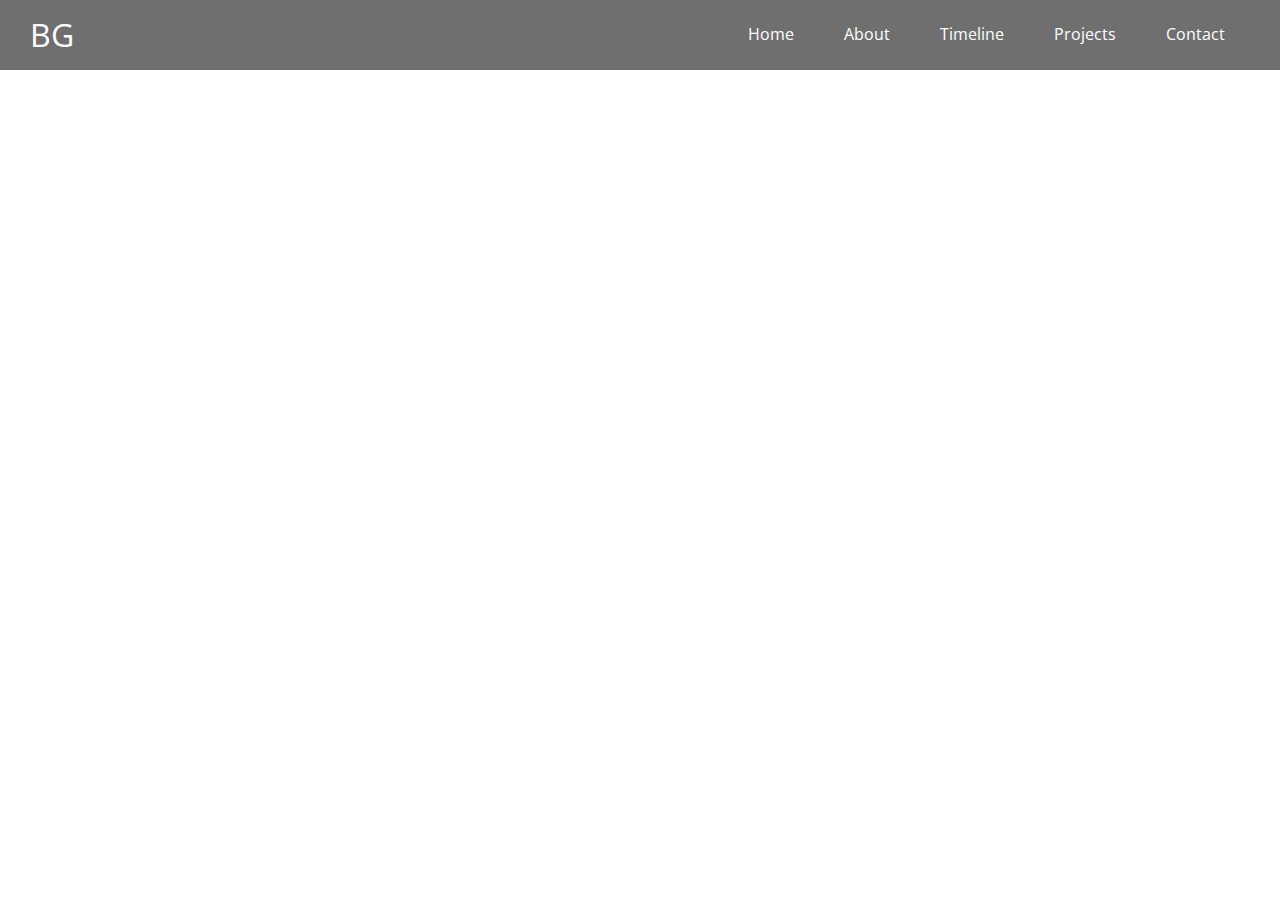
==== index.html @ 26a71f42 "added media query for the landing page and navbar" ====
<!doctype html>
<html lang="en">
<head>
    <meta charset="UTF-8">
    <meta name="viewport"
          content="width=device-width, user-scalable=no, initial-scale=1.0, maximum-scale=1.0, minimum-scale=1.0">
    <meta http-equiv="X-UA-Compatible" content="ie=edge">
    <!--CSS-->
    <link rel="stylesheet" href="css/style.css">
    <link rel="preconnect" href="https://fonts.gstatic.com">
    <!--Google Font-->
    <link href="https://fonts.googleapis.com/css2?family=Open+Sans:wght@300;400&display=swap" rel="stylesheet">
    <!--Font Awesome-->
    <link rel="stylesheet" href="https://use.fontawesome.com/releases/v5.15.1/css/all.css"
          integrity="sha384-vp86vTRFVJgpjF9jiIGPEEqYqlDwgyBgEF109VFjmqGmIY/Y4HV4d3Gp2irVfcrp" crossorigin="anonymous">
    <title>Bryan Guilas</title>
</head>
<body>
<header id="landing-page">
    <div id="navbar">

        <h1 class="logo">
            <span class="text-primary"><i class="fas fa-code"></i> BG</span>
        </h1>
        <nav>
            <ul>
                <li><a href="index.html">Home</a></li>
                <li><a href="#about">About</a></li>
                <li><a href="#timeline">Timeline</a></li>
                <li><a href="#projects">Projects</a></li>
                <li><a href="#contact">Contact</a></li>
            </ul>
        </nav>
    </div>

    <div id="content">
        <h2>Hello World</h2>
        <p>"Doubt is a pain too lonely to know that faith is his twin brother" - Khalil Gibran</p>
    </div>
    <div class="social">
        <a href="https://github.com/BGM6" target="_blank"><i class="fab fa-github fa-4x"></i></a>
        <a href="https://www.linkedin.com/in/bryan-guilas-9a00891ab/" target="_blank"><i
                class="fab fa-linkedin fa-4x"></i></a>
        <a href="https://www.instagram.com/guilas03/" target="_blank"><i class="fab fa-instagram fa-4x"></i></a>
    </div>
</header>
<main>
    <!--About: Icons-->
<!--    <section id="about" class="icons bg-light">-->
<!--        <div class="flex-items">-->
<!--            <div>-->
<!--                <i class="fas fa-university fa-2x">-->
<!--                </i>-->
<!--                <div>-->
<!--                    <h3>Placeholder</h3>-->
<!--                    <p>Lorem ipsum dolor sit amet, consectetur adipisicing elit. Hic, saepe.</p>-->
<!--                </div>-->
<!--            </div>-->
<!--            <div>-->
<!--                <i class="fas fa-book-reader fa-2x">-->
<!--                </i>-->
<!--                <div>-->
<!--                    <h3>Placeholder</h3>-->
<!--                    <p>Lorem ipsum dolor sit amet, consectetur adipisicing elit. Hic, saepe.</p>-->
<!--                </div>-->
<!--            </div>-->
<!--            <div>-->
<!--                <i class="fas fa-pencil-alt fa-2x">-->
<!--                </i>-->
<!--                <div>-->
<!--                    <h3>Placeholder</h3>-->
<!--                    <p>Lorem ipsum dolor sit amet, consectetur adipisicing elit. Hic, saepe.</p>-->
<!--                </div>-->
<!--            </div>-->
<!--        </div>-->
<!--    </section>-->

    <!--About: Solutions-->
<!--    <section class="solutions flex-columns">-->
<!--        <div class="row">-->
<!--            <div class="column">-->
<!--                <div class="column-1">-->
<!--                    <img src="" alt="#">-->
<!--                </div>-->
<!--            </div>-->
<!--            <div class="column">-->
<!--                <div class="column-2 bg-primary">-->
<!--                    <h4>What you are looking for</h4>-->
<!--                    <h2>We provide bespoke solutions</h2>-->
<!--                    <p>Lorem ipsum dolor sit amet, consectetur adipisicing elit. Alias aperiam, aspernatur deleniti-->
<!--                        inventore libero magni non odio qui unde voluptates rande asdfa lalkdkd wwwl my name is!</p>-->
<!--                    <a href="" class="btn btn-outline">-->
<!--                        <i class="fas fa-chevron"></i>-->
<!--                        Read More</a>-->
<!--                </div>-->
<!--            </div>-->
<!--        </div>-->
<!--    </section>-->
</main>
</body>
</html>
---- css/style.css ----
:root {
    --animate-speed: 3s;
}

 * {
    box-sizing: border-box;
    margin: 0;
    padding: 0;
}

html, body {
    font-family: 'Open Sans', sans-serif;
    line-height: 1.7em;
}

ul {
    list-style: none;
}

a {
    color: #333;
    text-decoration: none;
}

h1 {
    font-weight: 400;
    line-height: 1.2;
    color: white;
}

#navbar {
    background-color: #333;
    color: #fff;
}

#navbar a {
    color: #ffffff;
}

#navbar ul li a:hover,
#navbar ul li a.current {
    border-bottom: mediumpurple 4px solid;
    color: #ffffff;
}

/*Navbar Flex Settings*/

#navbar {
    display: flex;
    justify-content: space-between;
    align-items: center;
    width: 100%;
    height: 70px;
    position: fixed;
    top: 0;
    padding: 0 30px;
    opacity: 0.7;
    z-index: 1;
    /*transition: 0.5s;*/
}

#navbar a {
    padding: 10px 20px;
    margin: 0 5px;
}

#navbar ul {
    display: flex;

}
.logo {
    font-weight: 400;
}

/*Background*/
h2 {
    font-size: 6rem;
    color: #ffffff;
    margin: 2.2rem;
}

p {
    color: #ffffff;
}

header {
    display: flex;
    flex-direction: column;
    justify-content: center;
    align-items: center;
    text-align: center;
    height: 100vh;
}

header::before {
    content: '';
    background: url('https://images.unsplash.com/photo-1470071459604-3b5ec3a7fe05?ixid=MXwxMjA3fDB8MHxwaG90by1wYWdlfHx8fGVufDB8fHw%3D&ixlib=rb-1.2.1&auto=format&fit=crop&w=1440&q=80') no-repeat center center/cover;
    position: absolute;
    top: 0;
    left: 0;
    width: 100%;
    height: 100%;
    z-index: -1;
    /*opacity: 0.5;*/
}


/*Homepage Animation*/

/*#content h2 {*/
/*    transform: translateY(-1200px);*/
/*    animation: heading var(--animate-speed) forwards ease-in;*/
/*}*/

/*#content p {*/
/*    transform: translateX(-2000px);*/
/*    animation: text var(--animate-speed) forwards ease-in 2s;*/
/*}*/

/*@keyframes heading {*/
/*    to {*/
/*        transform: translateY(0);*/
/*    }*/
/*}@keyframes text {*/
/*     to {*/
/*         transform: translateX(0);*/
/*     }*/
/* }*/

/*Icons*/

i {
    color: mediumpurple;
}

.social a i {
    color: mediumpurple;
    margin-top: 10px;
    margin-right: 20px;
}



img {
    width: 100%;
}



/*Media queries*/

@media (max-width: 500px) {
    #navbar {
        flex-direction: column;
        height: 120px;
        padding: 20px;
    }

    #navbar a {
        padding: 5px 5px;
        margin: 0 3px;
    }

    #content p, h2 {
        text-align: center;
    }

    #content h2 {
        font-size: 2.5rem;
        margin-bottom: 12px;
    }

    #content p {
        font-size: .8rem;
        line-height: 1.4;
    }

}
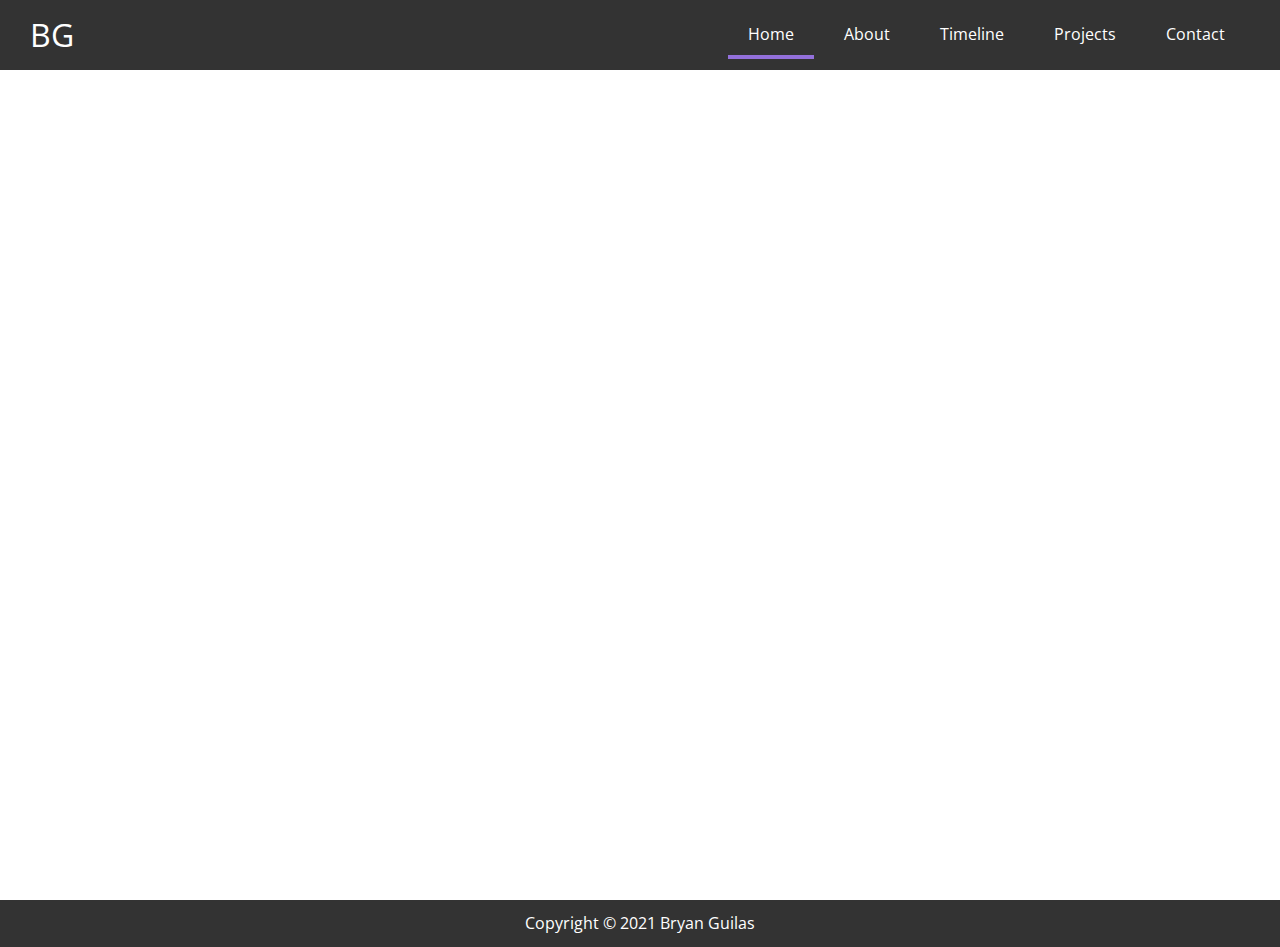
==== commit 59a281ab: "resized icons" ====
--- a/index.html
+++ b/index.html
@@ -24,9 +24,9 @@
         </h1>
         <nav>
             <ul>
-                <li><a href="index.html">Home</a></li>
-                <li><a href="#about">About</a></li>
-                <li><a href="#timeline">Timeline</a></li>
+                <li><a class="current" href="index.html">Home</a></li>
+                <li><a href="about.html">About</a></li>
+                <li><a href="timeline.html">Timeline</a></li>
                 <li><a href="#projects">Projects</a></li>
                 <li><a href="#contact">Contact</a></li>
             </ul>
@@ -34,68 +34,23 @@
     </div>
 
     <div id="content">
-        <h2>Hello World</h2>
-        <p>"Doubt is a pain too lonely to know that faith is his twin brother" - Khalil Gibran</p>
+        <h2 class="content-h1">Hello World</h2>
+        <p class="content-p">"Doubt is a pain too lonely to know that faith is his twin brother" - Khalil Gibran</p>
     </div>
     <div class="social">
-        <a href="https://github.com/BGM6" target="_blank"><i class="fab fa-github fa-4x"></i></a>
+        <a href="https://github.com/BGM6" target="_blank"><i class="fab fa-github fa-2x"></i></a>
         <a href="https://www.linkedin.com/in/bryan-guilas-9a00891ab/" target="_blank"><i
-                class="fab fa-linkedin fa-4x"></i></a>
-        <a href="https://www.instagram.com/guilas03/" target="_blank"><i class="fab fa-instagram fa-4x"></i></a>
+                class="fab fa-linkedin fa-2x"></i></a>
+        <a href="https://wakatime.com/@BGM6" target="_blank"><i class="fas fa-keyboard fa-2x"></i></a>
+        <a href="https://www.instagram.com/guilas03/" target="_blank"><i class="fab fa-instagram fa-2x"></i></a>
+
     </div>
 </header>
-<main>
-    <!--About: Icons-->
-<!--    <section id="about" class="icons bg-light">-->
-<!--        <div class="flex-items">-->
-<!--            <div>-->
-<!--                <i class="fas fa-university fa-2x">-->
-<!--                </i>-->
-<!--                <div>-->
-<!--                    <h3>Placeholder</h3>-->
-<!--                    <p>Lorem ipsum dolor sit amet, consectetur adipisicing elit. Hic, saepe.</p>-->
-<!--                </div>-->
-<!--            </div>-->
-<!--            <div>-->
-<!--                <i class="fas fa-book-reader fa-2x">-->
-<!--                </i>-->
-<!--                <div>-->
-<!--                    <h3>Placeholder</h3>-->
-<!--                    <p>Lorem ipsum dolor sit amet, consectetur adipisicing elit. Hic, saepe.</p>-->
-<!--                </div>-->
-<!--            </div>-->
-<!--            <div>-->
-<!--                <i class="fas fa-pencil-alt fa-2x">-->
-<!--                </i>-->
-<!--                <div>-->
-<!--                    <h3>Placeholder</h3>-->
-<!--                    <p>Lorem ipsum dolor sit amet, consectetur adipisicing elit. Hic, saepe.</p>-->
-<!--                </div>-->
-<!--            </div>-->
-<!--        </div>-->
-<!--    </section>-->
-
-    <!--About: Solutions-->
-<!--    <section class="solutions flex-columns">-->
-<!--        <div class="row">-->
-<!--            <div class="column">-->
-<!--                <div class="column-1">-->
-<!--                    <img src="" alt="#">-->
-<!--                </div>-->
-<!--            </div>-->
-<!--            <div class="column">-->
-<!--                <div class="column-2 bg-primary">-->
-<!--                    <h4>What you are looking for</h4>-->
-<!--                    <h2>We provide bespoke solutions</h2>-->
-<!--                    <p>Lorem ipsum dolor sit amet, consectetur adipisicing elit. Alias aperiam, aspernatur deleniti-->
-<!--                        inventore libero magni non odio qui unde voluptates rande asdfa lalkdkd wwwl my name is!</p>-->
-<!--                    <a href="" class="btn btn-outline">-->
-<!--                        <i class="fas fa-chevron"></i>-->
-<!--                        Read More</a>-->
-<!--                </div>-->
-<!--            </div>-->
-<!--        </div>-->
-<!--    </section>-->
-</main>
+<!--Footer-->
+<footer id="main-footer">
+    <div class="container">
+        <p>Copyright &copy; 2021 Bryan Guilas</p>
+    </div>
+</footer>
 </body>
 </html>
--- a/css/style.css
+++ b/css/style.css
@@ -2,12 +2,19 @@
     --animate-speed: 3s;
 }
 
- * {
+* {
     box-sizing: border-box;
     margin: 0;
     padding: 0;
 }
 
+.container {
+    /*max-width: 1280px;*/
+    padding: 0 1.5rem;
+    margin: auto;
+    overflow: hidden;
+}
+
 html, body {
     font-family: 'Open Sans', sans-serif;
     line-height: 1.7em;
@@ -20,12 +27,6 @@
 a {
     color: #333;
     text-decoration: none;
-}
-
-h1 {
-    font-weight: 400;
-    line-height: 1.2;
-    color: white;
 }
 
 #navbar {
@@ -44,7 +45,6 @@
 }
 
 /*Navbar Flex Settings*/
-
 #navbar {
     display: flex;
     justify-content: space-between;
@@ -54,7 +54,6 @@
     position: fixed;
     top: 0;
     padding: 0 30px;
-    opacity: 0.7;
     z-index: 1;
     /*transition: 0.5s;*/
 }
@@ -68,22 +67,23 @@
     display: flex;
 
 }
+
 .logo {
     font-weight: 400;
 }
 
 /*Background*/
-h2 {
+.content-h1 {
     font-size: 6rem;
     color: #ffffff;
     margin: 2.2rem;
 }
 
-p {
+.content-p {
     color: #ffffff;
 }
 
-header {
+#landing-page {
     display: flex;
     flex-direction: column;
     justify-content: center;
@@ -92,7 +92,7 @@
     height: 100vh;
 }
 
-header::before {
+#landing-page::before {
     content: '';
     background: url('https://images.unsplash.com/photo-1470071459604-3b5ec3a7fe05?ixid=MXwxMjA3fDB8MHxwaG90by1wYWdlfHx8fGVufDB8fHw%3D&ixlib=rb-1.2.1&auto=format&fit=crop&w=1440&q=80') no-repeat center center/cover;
     position: absolute;
@@ -101,6 +101,7 @@
     width: 100%;
     height: 100%;
     z-index: -1;
+    overflow: hidden;
     /*opacity: 0.5;*/
 }
 
@@ -140,23 +141,155 @@
 }
 
 
-
 img {
     width: 100%;
 }
 
-
+/*About Page*/
+
+#about-a {
+    margin-top: 120px;
+    align-items: center;
+    text-align: center;
+}
+
+/*Grid Section*/
+
+#about-a .about-info {
+    display: grid;
+    grid-template-areas: 'bioimage bio bio';
+    grid-gap: 1.2rem;
+}
+
+#about-a .bio-image {
+    grid-area: bioimage;
+}
+
+#about-a .bio {
+    grid-area: bio;
+    border-left: 3px solid mediumpurple;
+    padding: 0.8rem;
+    background: #f4f4f4;
+    text-align: justify;
+}
+
+.section-title {
+    font-size: 2rem;
+    display: block;
+    padding-bottom: 0.5rem;
+    text-align: center;
+    font-weight: 100;
+    text-transform: uppercase;
+}
+
+.bottom-line {
+    height: 2px;
+    width: 4rem;
+    background: mediumpurple;
+    display: block;
+    margin: 0 auto 1rem auto;
+}
+
+.lead {
+    margin-bottom: 1rem;
+}
+
+/*Section B - Progress Bar*/
+
+#about-b {
+    margin-top: 2rem;
+}
+
+.progress {
+    background: #ccc;
+    border-radius: 5px;
+    height: 20px;
+    margin-bottom: 0.3rem;
+    overflow: hidden;
+}
+
+.progress div {
+    background: mediumpurple;
+    border-radius: 5px;
+    color: #fff;
+    height: 100%;
+    text-align: center;
+}
+
+#bar-icon {
+    color: #333;
+}
+
+/*Footer*/
+
+#main-footer {
+    background-color: #333;
+    color: #fff;
+    font-size: 1rem;
+    text-align: center;
+    padding: 10px 10px;
+
+}
 
 /*Media queries*/
 
 @media (max-width: 500px) {
+    #navbar {
+        flex-direction: column;
+        height: 100px;
+        padding: 20px;
+    }
+
+    #navbar a {
+        font-size: .9rem;
+        padding: 5px 5px;
+        margin: 0 3px;
+    }
+
+    #content p, h2 {
+        text-align: center;
+    }
+
+    #content h2 {
+        font-size: 2.5rem;
+        margin-bottom: 12px;
+    }
+
+    #content p {
+        font-size: .8rem;
+        line-height: 1.4;
+    }
+
+    .logo {
+        font-size: 1.5rem;
+    }
+
+    /*About Page*/
+    #about-a .about-info {
+        grid-template-areas: 'bioimage'
+    'bio'
+    'bio';
+    }
+
+    #about-a .section-title {
+        padding-top: 10px;
+        padding-bottom: 15px;
+        font-size: 1.5rem;
+    }
+}
+
+@media (max-width: 767px) and (min-width: 499px) {
     #navbar {
         flex-direction: column;
         height: 120px;
         padding: 20px;
     }
 
+    #landing-page {
+        height: 400px !important;
+    }
     #navbar a {
+        font-size: 1.3rem;
         padding: 5px 5px;
         margin: 0 3px;
     }
@@ -166,21 +299,29 @@
     }
 
     #content h2 {
-        font-size: 2.5rem;
-        margin-bottom: 12px;
+        font-size: 4rem;
+        margin-bottom: 20px;
     }
 
     #content p {
-        font-size: .8rem;
+        font-size: 1.2rem;
         line-height: 1.4;
     }
-
-}
-
-
-
-
-
-
-
-
+}
+
+
+
+
+
+
+
+
+
+
+
+
+
+
+
+
+
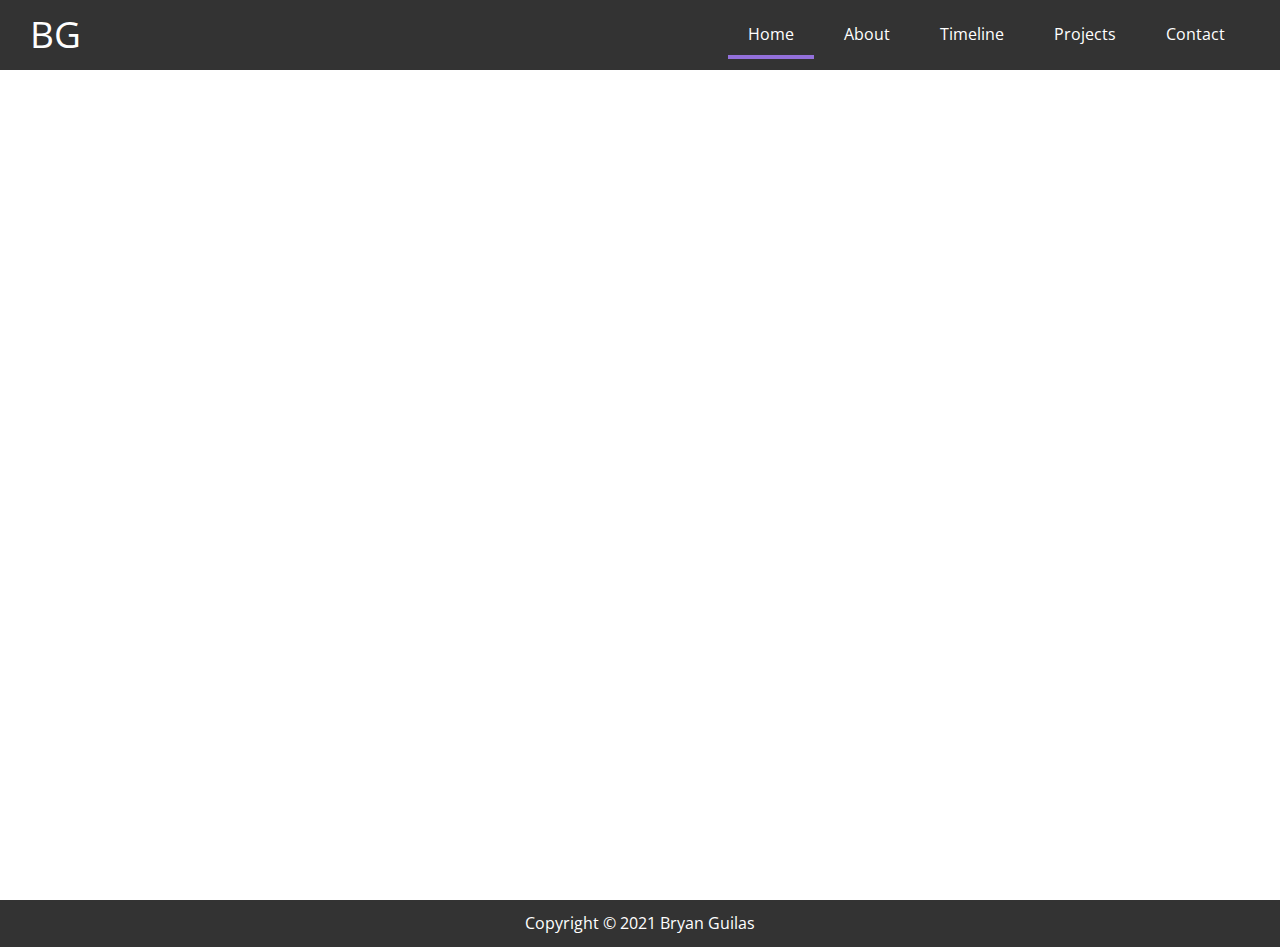
==== commit a7a40ba3: "media query for project.html" ====
--- a/index.html
+++ b/index.html
@@ -13,7 +13,7 @@
     <!--Font Awesome-->
     <link rel="stylesheet" href="https://use.fontawesome.com/releases/v5.15.1/css/all.css"
           integrity="sha384-vp86vTRFVJgpjF9jiIGPEEqYqlDwgyBgEF109VFjmqGmIY/Y4HV4d3Gp2irVfcrp" crossorigin="anonymous">
-    <title>Bryan Guilas</title>
+    <title>Bryan Guilas | Fullstack Dev</title>
 </head>
 <body>
 <header id="landing-page">
@@ -27,14 +27,14 @@
                 <li><a class="current" href="index.html">Home</a></li>
                 <li><a href="about.html">About</a></li>
                 <li><a href="timeline.html">Timeline</a></li>
-                <li><a href="#projects">Projects</a></li>
-                <li><a href="#contact">Contact</a></li>
+                <li><a href="projects.html">Projects</a></li>
+                <li><a href="contact.html">Contact</a></li>
             </ul>
         </nav>
     </div>
 
     <div id="content">
-        <h2 class="content-h1">Hello World</h2>
+        <h2 class="content-h2">Hello World</h2>
         <p class="content-p">"Doubt is a pain too lonely to know that faith is his twin brother" - Khalil Gibran</p>
     </div>
     <div class="social">
--- a/css/style.css
+++ b/css/style.css
@@ -1,5 +1,8 @@
 :root {
     --animate-speed: 3s;
+    --primary-color: #fff;
+    --secondary-color: mediumpurple;
+    --max-width: 1100px;
 }
 
 * {
@@ -27,6 +30,10 @@
 a {
     color: #333;
     text-decoration: none;
+}
+
+hr {
+    color: mediumpurple;
 }
 
 #navbar {
@@ -55,6 +62,7 @@
     top: 0;
     padding: 0 30px;
     z-index: 1;
+    /*opacity: 0.6;*/
     /*transition: 0.5s;*/
 }
 
@@ -73,7 +81,7 @@
 }
 
 /*Background*/
-.content-h1 {
+.content-h2 {
     font-size: 6rem;
     color: #ffffff;
     margin: 2.2rem;
@@ -99,37 +107,12 @@
     top: 0;
     left: 0;
     width: 100%;
-    height: 100%;
+    height: 100vh;
     z-index: -1;
     overflow: hidden;
-    /*opacity: 0.5;*/
-}
-
-
-/*Homepage Animation*/
-
-/*#content h2 {*/
-/*    transform: translateY(-1200px);*/
-/*    animation: heading var(--animate-speed) forwards ease-in;*/
-/*}*/
-
-/*#content p {*/
-/*    transform: translateX(-2000px);*/
-/*    animation: text var(--animate-speed) forwards ease-in 2s;*/
-/*}*/
-
-/*@keyframes heading {*/
-/*    to {*/
-/*        transform: translateY(0);*/
-/*    }*/
-/*}@keyframes text {*/
-/*     to {*/
-/*         transform: translateX(0);*/
-/*     }*/
-/* }*/
+}
 
 /*Icons*/
-
 i {
     color: mediumpurple;
 }
@@ -140,15 +123,18 @@
     margin-right: 20px;
 }
 
+.fa-chevron-right {
+    color: #333;
+}
+
 
 img {
     width: 100%;
 }
 
 /*About Page*/
-
 #about-a {
-    margin-top: 120px;
+    margin-top: 7.5rem;
     align-items: center;
     text-align: center;
 }
@@ -176,7 +162,7 @@
 .section-title {
     font-size: 2rem;
     display: block;
-    padding-bottom: 0.5rem;
+    margin-bottom: 0.3rem;
     text-align: center;
     font-weight: 100;
     text-transform: uppercase;
@@ -195,7 +181,6 @@
 }
 
 /*Section B - Progress Bar*/
-
 #about-b {
     margin-top: 2rem;
 }
@@ -204,8 +189,9 @@
     background: #ccc;
     border-radius: 5px;
     height: 20px;
-    margin-bottom: 0.3rem;
+    margin-bottom: 0.5rem;
     overflow: hidden;
+
 }
 
 .progress div {
@@ -220,29 +206,350 @@
     color: #333;
 }
 
+
+/*Timeline*/
+
+
+#main-header {
+    background: var(--primary-color);
+    padding-top: 6rem;
+}
+
+.container h3 {
+    padding-top: 1rem;
+}
+
+.container {
+    max-width: var(--max-width);
+    margin: 0 auto;
+    text-align: center;
+}
+
+h1 {
+    font-size: 2.3rem;
+}
+
+/*TimeLine Style Create Line*/
+
+#timeline ul {
+    background: var(--primary-color);
+    padding: 50px 0;
+}
+
+#timeline ul li {
+    list-style: none;
+    position: relative;
+    width: 6px;
+    margin: 0 auto;
+    padding-top: 50px;
+    background: #ffffff;
+}
+
+/*Boxes*/
+#timeline ul li div {
+    position: relative;
+    border-radius: 5px;
+    bottom: 0;
+    color: #000;
+    font-size: 1rem;
+    width: 400px;
+    padding: 1rem;
+    background: var(--secondary-color);
+    transition: all 0.5s ease-in-out;
+    visibility: hidden;
+    opacity: 0;
+}
+
+/*Right Side*/
+
+#timeline ul li:nth-child(odd) div {
+    left: 40px;
+    transform: translate(200px, 0);
+}
+
+/*Left Side*/
+#timeline ul li:nth-child(even) div {
+    left: -434px;
+    transform: translate(-200px, 0);
+}
+
+/*Dots*/
+#timeline ul li:after {
+    content: '';
+    position: absolute;
+    left: 50%;
+    bottom: 0;
+    width: 25px;
+    height: 25px;
+    background: inherit;
+    transform: translateX(-50%);
+    border-radius: 50%;
+    transition: background 0.5s ease-in-out;
+}
+
+/*Arrows Base*/
+#timeline div:before {
+    content: '';
+    position: absolute;
+    bottom: 5px;
+    width: 0;
+    height: 0;
+    border-style: solid;
+}
+
+/*Right Side Arrows*/
+#timeline ul li:nth-child(odd) div:before {
+    left: -15px;
+    border-width: 8px 16px 8px 0;
+    border-color: transparent var(--secondary-color) transparent transparent;
+}
+
+#timeline ul li:nth-child(even) div:before {
+    right: -15px;
+    border-width: 8px 0px 8px 16px;
+    border-color: transparent transparent transparent var(--secondary-color);
+}
+
+
+/*Show Boxes*/
+#timeline ul li.show div {
+    transform: none;
+    visibility: visible;
+    opacity: 1;
+}
+
+#timeline ul li.show {
+    background: var(--secondary-color);
+}
+
+/*Projects Page*/
+
+#project-a {
+    margin: 0 8rem;
+    height: 100vh;
+}
+
+#project-a .container .section-title {
+    margin-top: 7rem;
+}
+
+#project-a .container .bottom-line {
+    margin-top: 0.5rem;
+}
+
+#project-a .lead {
+    margin-bottom: 0.3rem;
+}
+
+.card-text {
+    text-align: center;
+}
+
+.item-text-category {
+    padding: 0.3rem;
+}
+
+.buttons {
+    text-align: center;
+    padding: 0.2rem;
+}
+
+.buttons a {
+    width: 20%;
+    border-radius: 3px;
+    background: mediumpurple;
+    font-size: 0.9rem;
+    display: inline-block;
+    padding: 0.2rem 0.8rem;
+    transition: all 0.5s;
+    border: none;
+    cursor: pointer;
+    color: #ffffff;
+}
+
+.buttons a:hover {
+    opacity: 0.9;
+}
+
+.items {
+    display: grid;
+    grid-template-columns: repeat(3, 1fr);
+    /*box-shadow: 0 5px 10px 0 rgba(0, 0, 0, 0.3);*/
+    grid-gap: 1rem;
+    padding: 1rem 1rem;
+    margin-bottom: 2rem;
+}
+
+.card-item {
+    box-shadow: 0 5px 10px 0 rgba(0, 0, 0, 0.3);
+    height: 100%;
+
+    /*border: 2px solid #ccc;*/
+}
+
+
 /*Footer*/
-
 #main-footer {
     background-color: #333;
     color: #fff;
     font-size: 1rem;
     text-align: center;
     padding: 10px 10px;
-
 }
 
 /*Media queries*/
-
+/*@media (max-width: 500px) {*/
+/*    #navbar {*/
+/*        flex-direction: column;*/
+/*        height: 100px;*/
+/*        padding: 20px;*/
+/*        margin-bottom: 2px;*/
+/*    }*/
+
+/*    #navbar a {*/
+/*        font-size: .9rem;*/
+/*        padding: 10px 5px;*/
+/*        margin: 0 3px;*/
+/*    }*/
+
+/*    #content h2 {*/
+/*        font-size: 2.5rem;*/
+/*        margin-bottom: 12px;*/
+/*        color: #ffffff;*/
+/*        text-align: center;*/
+/*    }*/
+
+/*    #content p {*/
+/*        font-size: .8rem;*/
+/*        line-height: 1.4;*/
+/*    }*/
+
+/*    .logo {*/
+/*        font-size: 1.5rem;*/
+/*    }*/
+
+/*    !*About Page*!*/
+/*    #about-a .about-info {*/
+/*        grid-template-areas: 'bioimage'*/
+/*    'bio'*/
+/*    'bio';*/
+/*    }*/
+
+/*    #about-a .section-title {*/
+/*        padding-top: 10px;*/
+/*        padding-bottom: 15px;*/
+/*        font-size: 1.5rem;*/
+/*    }*/
+
+
+/*}*/
+
+/*@media (max-width: 767px) and (min-width: 374px) {*/
+/*    #navbar {*/
+/*        flex-direction: column;*/
+/*        padding-bottom: 5rem;*/
+/*        !*padding: 20px;*!*/
+/*    }*/
+
+/*    #content {*/
+/*        height: 400px !important;*/
+/*    }*/
+
+/*    #navbar a {*/
+/*        font-size: 1rem;*/
+/*        padding: 5px 5px;*/
+/*        margin: 0 3px;*/
+/*    }*/
+
+/*    .content-h2 {*/
+/*        font-size: 3rem;*/
+/*        margin-bottom: 20px;*/
+/*    }*/
+
+/*    .content-p {*/
+/*        font-size: 2rem;*/
+/*        line-height: 1.4;*/
+/*    }*/
+
+/*}*/
+
+/*!*Timeline Media Query*!*/
+/*@media (max-width: 900px) {*/
+/*    #timeline ul li div {*/
+/*        width: 250px;*/
+/*    }*/
+
+/*    #timeline ul li:nth-child(even) div {*/
+/*        left: -284px;*/
+/*    }*/
+
+/*    !*Projects*!*/
+/*    #project-a {*/
+/*        height: 100%;*/
+/*        margin: 1rem;*/
+/*    }*/
+
+/*    .items {*/
+/*        display: grid;*/
+/*        grid-template-columns: repeat(1, 1fr);*/
+/*    }*/
+
+/*    .buttons a {*/
+
+/*        border-radius: 3px;*/
+/*        background: mediumpurple;*/
+/*        font-size: 0.5rem;*/
+/*        display: inline-block;*/
+/*        padding: 0.2rem 0.8rem;*/
+
+/*    }*/
+/*}*/
+
+/*@media (max-width: 600px) {*/
+
+/*    .container h3 {*/
+/*        padding-top: 0.3rem;*/
+
+/*    }*/
+
+/*    .container h1 {*/
+/*        padding-top: 1rem;*/
+/*        font-size: 1.4rem;*/
+/*    }*/
+
+/*    #timeline ul li {*/
+/*        margin-left: 20px;*/
+/*    }*/
+
+/*    #timeline ul li div {*/
+/*        !*width: calc(100vh - 90px);*!*/
+/*        width: 35vh;*/
+/*    }*/
+
+/*    #timeline ul li:nth-child(even) div {*/
+/*        left: 40px;*/
+/*    }*/
+
+/*    #timeline ul li:nth-child(even) div:before {*/
+/*        left: -15px;*/
+/*        border-width: 8px 16px 8px 0;*/
+/*        border-color: transparent var(--secondary-color) transparent transparent;*/
+/*    }*/
+/*}*/
+
+
+/*Media queries*/
 @media (max-width: 500px) {
     #navbar {
         flex-direction: column;
         height: 100px;
         padding: 20px;
+        margin-bottom: 2px;
     }
 
     #navbar a {
         font-size: .9rem;
-        padding: 5px 5px;
+        padding: 10px 5px;
         margin: 0 3px;
     }
 
@@ -276,20 +583,51 @@
         padding-bottom: 15px;
         font-size: 1.5rem;
     }
+
+    .content-h2 {
+        font-size: 2rem;
+        margin-bottom: 0.5rem;
+    }
+
+    .content-p {
+        margin-top: 0;
+    }
+
+    /*Projects*/
+    #project-a {
+        height: 100%;
+        margin: 1rem;
+    }
+
+    .items {
+        display: grid;
+        grid-template-columns: repeat(1, 1fr);
+    }
+
+    .buttons a {
+
+        border-radius: 3px;
+        background: mediumpurple;
+        font-size: 0.2rem;
+        display: inline-block;
+        padding: 0.1rem 0.2rem;
+
+    }
 }
 
 @media (max-width: 767px) and (min-width: 499px) {
     #navbar {
         flex-direction: column;
-        height: 120px;
-        padding: 20px;
-    }
-
-    #landing-page {
+        padding-bottom: 5rem;
+        /*padding: 20px;*/
+    }
+
+    #content {
         height: 400px !important;
     }
+
     #navbar a {
-        font-size: 1.3rem;
+        font-size: 1rem;
         padding: 5px 5px;
         margin: 0 3px;
     }
@@ -307,21 +645,107 @@
         font-size: 1.2rem;
         line-height: 1.4;
     }
-}
-
-
-
-
-
-
-
-
-
-
-
-
-
-
-
-
-
+
+}
+
+/*Timeline Media Query*/
+@media (max-width: 900px) {
+    #timeline ul li div {
+        width: 250px;
+    }
+
+    #timeline ul li:nth-child(even) div {
+        left: -284px;
+    }
+}
+
+@media (max-width: 600px) {
+
+    .container h3 {
+        padding-top: 0.3rem;
+
+    }
+
+    .container h1 {
+        padding-top: 1rem;
+        font-size: 1.4rem;
+    }
+
+    #timeline ul li {
+        margin-left: 20px;
+    }
+
+    #timeline ul li div {
+        /*width: calc(100vh - 90px);*/
+        width: 35vh;
+    }
+
+    #timeline ul li:nth-child(even) div {
+        left: 40px;
+    }
+
+    #timeline ul li:nth-child(even) div:before {
+        left: -15px;
+        border-width: 8px 16px 8px 0;
+        border-color: transparent var(--secondary-color) transparent transparent;
+    }
+
+}
+
+/*Iphone 5*/
+@media (max-width: 320px) {
+
+    .content-h2 {
+        font-size: 2rem;
+        margin-bottom: 0.5rem;
+    }
+
+    .content-p {
+        margin-top: 0;
+    }
+
+    /*Projects*/
+    #project-a {
+        height: 100%;
+        margin: 1rem;
+    }
+
+    .items {
+        display: grid;
+        grid-template-columns: repeat(1, 1fr);
+    }
+
+    .buttons a {
+
+        border-radius: 3px;
+        background: mediumpurple;
+        font-size: 0.2rem;
+        display: inline-block;
+        padding: 0.1rem 0.2rem;
+
+    }
+}
+
+/*Project*/
+
+@media (max-width: 1600px) and (min-width: 500px) {
+    #project-a {
+        height: 100%;
+        margin: 1rem;
+    }
+
+    .items {
+        display: grid;
+        grid-template-columns: repeat(1, 1fr);
+    }
+
+    .buttons a {
+
+        border-radius: 3px;
+        background: mediumpurple;
+        font-size: 0.8rem;
+        display: inline-block;
+        padding: 0.1rem 0.2rem;
+
+    }
+}
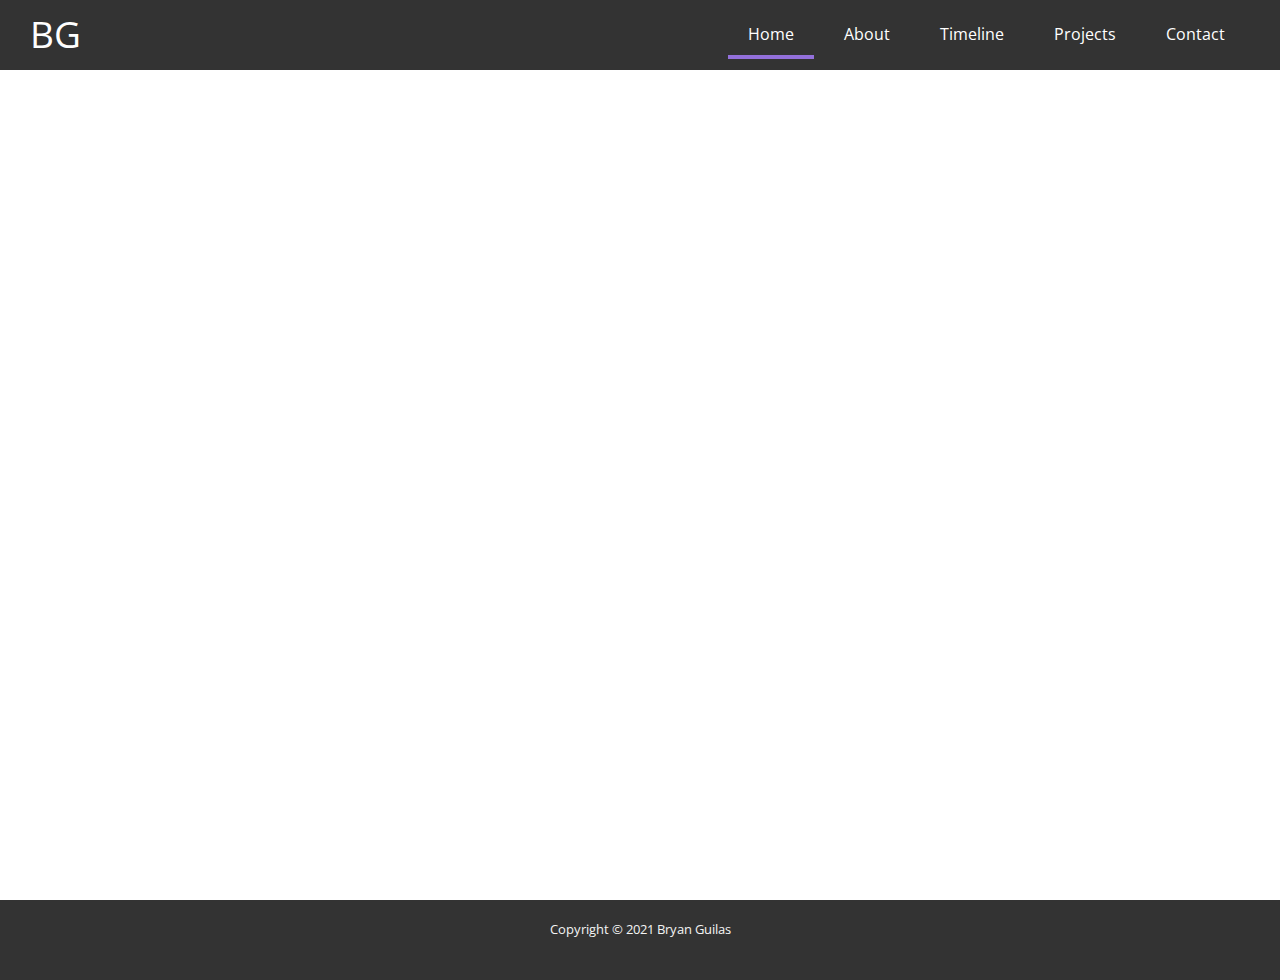
==== commit db3164f9: "added favicon" ====
--- a/index.html
+++ b/index.html
@@ -5,6 +5,7 @@
     <meta name="viewport"
           content="width=device-width, user-scalable=no, initial-scale=1.0, maximum-scale=1.0, minimum-scale=1.0">
     <meta http-equiv="X-UA-Compatible" content="ie=edge">
+	<link rel="shortcut icon" type="image/png" href="img/favicon.png">
     <!--CSS-->
     <link rel="stylesheet" href="css/style.css">
     <link rel="preconnect" href="https://fonts.gstatic.com">
@@ -42,14 +43,20 @@
         <a href="https://www.linkedin.com/in/bryan-guilas-9a00891ab/" target="_blank"><i
                 class="fab fa-linkedin fa-2x"></i></a>
         <a href="https://wakatime.com/@BGM6" target="_blank"><i class="fas fa-keyboard fa-2x"></i></a>
-        <a href="https://www.instagram.com/guilas03/" target="_blank"><i class="fab fa-instagram fa-2x"></i></a>
-
     </div>
 </header>
 <!--Footer-->
 <footer id="main-footer">
-    <div class="container">
+    <div class="footer-content container">
         <p>Copyright &copy; 2021 Bryan Guilas</p>
+        <div class="footer-social">
+
+            <a href="https://github.com/BGM6" target="_blank"><i class="fab fa-github "></i></a>
+            <a href="https://www.linkedin.com/in/bryan-guilas-9a00891ab/" target="_blank"><i
+                    class="fab fa-linkedin "></i></a>
+            <a href="https://wakatime.com/@BGM6" target="_blank"><i class="fas fa-keyboard "></i></a>
+
+        </div>
     </div>
 </footer>
 </body>
--- a/css/style.css
+++ b/css/style.css
@@ -23,6 +23,10 @@
     line-height: 1.7em;
 }
 
+body {
+    height: 100vh;
+}
+
 ul {
     list-style: none;
 }
@@ -34,6 +38,10 @@
 
 hr {
     color: mediumpurple;
+}
+
+h4 {
+    text-align: justify;
 }
 
 #navbar {
@@ -120,8 +128,12 @@
 .social a i {
     color: mediumpurple;
     margin-top: 10px;
-    margin-right: 20px;
-}
+    margin-right: 5px;
+}
+.social a i:hover {
+    transform: scale(1.2);
+}
+
 
 .fa-chevron-right {
     color: #333;
@@ -149,6 +161,8 @@
 
 #about-a .bio-image {
     grid-area: bioimage;
+    border-radius: 5px;
+    box-shadow: rgba(0, 0, 0, 0.24) 0px 3px 8px;
 }
 
 #about-a .bio {
@@ -160,12 +174,12 @@
 }
 
 .section-title {
-    font-size: 2rem;
+    font-size: 1.5rem;
     display: block;
-    margin-bottom: 0.3rem;
     text-align: center;
     font-weight: 100;
     text-transform: uppercase;
+    padding-bottom: 1rem;
 }
 
 .bottom-line {
@@ -183,33 +197,20 @@
 /*Section B - Progress Bar*/
 #about-b {
     margin-top: 2rem;
-}
-
-.progress {
-    background: #ccc;
-    border-radius: 5px;
-    height: 20px;
-    margin-bottom: 0.5rem;
-    overflow: hidden;
-
-}
-
-.progress div {
-    background: mediumpurple;
-    border-radius: 5px;
-    color: #fff;
-    height: 100%;
-    text-align: center;
+    height: 100vh;
+
+}
+
+#about-b i {
+    font-size: 3rem;
+    padding: 1rem;
 }
 
 #bar-icon {
     color: #333;
 }
 
-
 /*Timeline*/
-
-
 #main-header {
     background: var(--primary-color);
     padding-top: 6rem;
@@ -322,19 +323,16 @@
     background: var(--secondary-color);
 }
 
+
+
 /*Projects Page*/
 
 #project-a {
     margin: 0 8rem;
-    height: 100vh;
 }
 
 #project-a .container .section-title {
-    margin-top: 7rem;
-}
-
-#project-a .container .bottom-line {
-    margin-top: 0.5rem;
+    margin-top: 6.5rem;
 }
 
 #project-a .lead {
@@ -349,9 +347,13 @@
     padding: 0.3rem;
 }
 
+.item-image p {
+    text-align: center;
+}
+
 .buttons {
     text-align: center;
-    padding: 0.2rem;
+    padding: 0.5rem;
 }
 
 .buttons a {
@@ -360,183 +362,144 @@
     background: mediumpurple;
     font-size: 0.9rem;
     display: inline-block;
-    padding: 0.2rem 0.8rem;
-    transition: all 0.5s;
+    padding: 0;
+    transition: all 0.2s;
     border: none;
     cursor: pointer;
     color: #ffffff;
-}
-
-.buttons a:hover {
-    opacity: 0.9;
+    margin: 3px;
 }
 
 .items {
     display: grid;
     grid-template-columns: repeat(3, 1fr);
     /*box-shadow: 0 5px 10px 0 rgba(0, 0, 0, 0.3);*/
-    grid-gap: 1rem;
-    padding: 1rem 1rem;
-    margin-bottom: 2rem;
+    grid-gap: 1.5rem;
+    padding: 1rem 2rem;
 }
 
 .card-item {
     box-shadow: 0 5px 10px 0 rgba(0, 0, 0, 0.3);
     height: 100%;
-
     /*border: 2px solid #ccc;*/
 }
 
+/*Contact Page*/
+.py-3 {
+    padding: 3rem 0;
+}
+
+.text-center {
+    text-align: center;
+}
+
+.my-2 {
+    margin: 2rem 0;
+}
+
+#contact-a {
+    margin-top: 5rem;
+}
+
+#contact-a .text-fields {
+    display: grid;
+    grid-template-areas: 'name email'
+ 'subject phone'
+ 'message message';
+    grid-gap: 1.2rem;
+    margin-bottom: 1.2rem;
+}
+
+#contact-a .text-fields .name-input {
+    grid-area: name;
+}
+
+#contact-a .text-fields .subject-input {
+    grid-area: subject;
+}
+
+#contact-a .text-fields .email-input {
+    grid-area: email;
+}
+
+#contact-a .text-fields .phone-input {
+    grid-area: phone;
+}
+
+#contact-a .text-fields .message-input {
+    grid-area: message;
+    height: 100px;
+}
+
+#contact-a .text-fields .text-input {
+    padding: 0.5rem 1rem;
+}
+
+#contact-a button[type='submit'] {
+    border-radius: 3px;
+    background: mediumpurple;
+    font-size: 0.7rem;
+    padding: 0.5rem 0.2rem;
+    width: 50%;
+    color: #ffffff;
+    border: none;
+    cursor: pointer;
+    outline: none;
+
+}
+
+
+#contact-b .contact-info {
+    display: grid;
+    grid-template-columns: repeat(3, 1fr);
+    text-align: center;
+}
+
+#contact-c h1 {
+    text-align: center;
+    font-size: 4rem;
+}
+
+#contact-b {
+    height: 100vh;
+
+}
+
+.contact-info div {
+    padding: 2rem;
+    background-color: #f4f4f4;
+    border-radius: 5px;
+    margin: 0.5rem;
+}
 
 /*Footer*/
+
 #main-footer {
+    font-size: 0.8rem;
     background-color: #333;
-    color: #fff;
-    font-size: 1rem;
-    text-align: center;
-    padding: 10px 10px;
-}
-
-/*Media queries*/
-/*@media (max-width: 500px) {*/
-/*    #navbar {*/
-/*        flex-direction: column;*/
-/*        height: 100px;*/
-/*        padding: 20px;*/
-/*        margin-bottom: 2px;*/
-/*    }*/
-
-/*    #navbar a {*/
-/*        font-size: .9rem;*/
-/*        padding: 10px 5px;*/
-/*        margin: 0 3px;*/
-/*    }*/
-
-/*    #content h2 {*/
-/*        font-size: 2.5rem;*/
-/*        margin-bottom: 12px;*/
-/*        color: #ffffff;*/
-/*        text-align: center;*/
-/*    }*/
-
-/*    #content p {*/
-/*        font-size: .8rem;*/
-/*        line-height: 1.4;*/
-/*    }*/
-
-/*    .logo {*/
-/*        font-size: 1.5rem;*/
-/*    }*/
-
-/*    !*About Page*!*/
-/*    #about-a .about-info {*/
-/*        grid-template-areas: 'bioimage'*/
-/*    'bio'*/
-/*    'bio';*/
-/*    }*/
-
-/*    #about-a .section-title {*/
-/*        padding-top: 10px;*/
-/*        padding-bottom: 15px;*/
-/*        font-size: 1.5rem;*/
-/*    }*/
-
-
+    color: #f4f4f4;
+    height: 5rem;
+}
+
+#main-footer .footer-content {
+    flex-direction: column;
+    padding: 1rem;
+    height: 5rem;
+}
+
+/*.footer-social {*/
+/*    cursor: pointer;*/
+/*    font-size: 1.5rem;*/
 /*}*/
 
-/*@media (max-width: 767px) and (min-width: 374px) {*/
-/*    #navbar {*/
-/*        flex-direction: column;*/
-/*        padding-bottom: 5rem;*/
-/*        !*padding: 20px;*!*/
-/*    }*/
-
-/*    #content {*/
-/*        height: 400px !important;*/
-/*    }*/
-
-/*    #navbar a {*/
-/*        font-size: 1rem;*/
-/*        padding: 5px 5px;*/
-/*        margin: 0 3px;*/
-/*    }*/
-
-/*    .content-h2 {*/
-/*        font-size: 3rem;*/
-/*        margin-bottom: 20px;*/
-/*    }*/
-
-/*    .content-p {*/
-/*        font-size: 2rem;*/
-/*        line-height: 1.4;*/
-/*    }*/
-
-/*}*/
-
-/*!*Timeline Media Query*!*/
-/*@media (max-width: 900px) {*/
-/*    #timeline ul li div {*/
-/*        width: 250px;*/
-/*    }*/
-
-/*    #timeline ul li:nth-child(even) div {*/
-/*        left: -284px;*/
-/*    }*/
-
-/*    !*Projects*!*/
-/*    #project-a {*/
-/*        height: 100%;*/
-/*        margin: 1rem;*/
-/*    }*/
-
-/*    .items {*/
-/*        display: grid;*/
-/*        grid-template-columns: repeat(1, 1fr);*/
-/*    }*/
-
-/*    .buttons a {*/
-
-/*        border-radius: 3px;*/
-/*        background: mediumpurple;*/
-/*        font-size: 0.5rem;*/
-/*        display: inline-block;*/
-/*        padding: 0.2rem 0.8rem;*/
-
-/*    }*/
-/*}*/
-
-/*@media (max-width: 600px) {*/
-
-/*    .container h3 {*/
-/*        padding-top: 0.3rem;*/
-
-/*    }*/
-
-/*    .container h1 {*/
-/*        padding-top: 1rem;*/
-/*        font-size: 1.4rem;*/
-/*    }*/
-
-/*    #timeline ul li {*/
-/*        margin-left: 20px;*/
-/*    }*/
-
-/*    #timeline ul li div {*/
-/*        !*width: calc(100vh - 90px);*!*/
-/*        width: 35vh;*/
-/*    }*/
-
-/*    #timeline ul li:nth-child(even) div {*/
-/*        left: 40px;*/
-/*    }*/
-
-/*    #timeline ul li:nth-child(even) div:before {*/
-/*        left: -15px;*/
-/*        border-width: 8px 16px 8px 0;*/
-/*        border-color: transparent var(--secondary-color) transparent transparent;*/
-/*    }*/
-/*}*/
-
+.footer-social i {
+    color: #f4f4f4;
+}
+
+.footer-social i:hover {
+    transform: scale(1.2);
+    color: mediumpurple;
+}
 
 /*Media queries*/
 @media (max-width: 500px) {
@@ -595,7 +558,7 @@
 
     /*Projects*/
     #project-a {
-        height: 100%;
+        /*height: 100%;*/
         margin: 1rem;
     }
 
@@ -608,11 +571,12 @@
 
         border-radius: 3px;
         background: mediumpurple;
-        font-size: 0.2rem;
+        font-size: 0.7rem;
         display: inline-block;
         padding: 0.1rem 0.2rem;
 
     }
+
 }
 
 @media (max-width: 767px) and (min-width: 499px) {
@@ -690,10 +654,49 @@
         border-color: transparent var(--secondary-color) transparent transparent;
     }
 
-}
+    /*Contact Page*/
+    #about-c {
+        display: none;
+    }
+
+    #contact-a .text-fields {
+        grid-template-areas: 'name'
+ 'subject'
+ 'email'
+ 'phone'
+ 'message';
+    }
+    #contact-b .contact-info {
+        display: grid;
+        grid-template-columns: repeat(1, 1fr);
+        text-align: center;
+        gap: 0.5rem;
+    }
+
+    .contact-info div {
+        padding: 3rem;
+        background: #f4f4f4;
+        font-size: 1.3rem;
+        font-weight: bold;
+        text-align: center;
+        border-radius: 5px;
+        margin: 0;
+    }
+
+    #main-footer {
+        height: 7rem;
+    }
+
+    #main-footer .footer-content {
+        flex-direction: column;
+        padding: 1rem;
+        height: 5rem;
+    }
+}
+
 
 /*Iphone 5*/
-@media (max-width: 320px) {
+@media (max-width: 644px) {
 
     .content-h2 {
         font-size: 2rem;
@@ -706,31 +709,6 @@
 
     /*Projects*/
     #project-a {
-        height: 100%;
-        margin: 1rem;
-    }
-
-    .items {
-        display: grid;
-        grid-template-columns: repeat(1, 1fr);
-    }
-
-    .buttons a {
-
-        border-radius: 3px;
-        background: mediumpurple;
-        font-size: 0.2rem;
-        display: inline-block;
-        padding: 0.1rem 0.2rem;
-
-    }
-}
-
-/*Project*/
-
-@media (max-width: 1600px) and (min-width: 500px) {
-    #project-a {
-        height: 100%;
         margin: 1rem;
     }
 
@@ -746,6 +724,31 @@
         font-size: 0.8rem;
         display: inline-block;
         padding: 0.1rem 0.2rem;
-
-    }
-}
+        width: 30%;
+
+    }
+}
+
+/*Project*/
+
+@media (max-width: 1600px) and (min-width: 645px) {
+    #project-a {
+        margin: 1rem;
+    }
+
+    .items {
+        display: grid;
+        grid-template-columns: repeat(2, 2fr);
+    }
+
+    .buttons a {
+
+        border-radius: 3px;
+        background: mediumpurple;
+        font-size: 1rem;
+        display: inline-block;
+        padding: 0.1rem 0.2rem;
+        width: 30%;
+
+    }
+}
